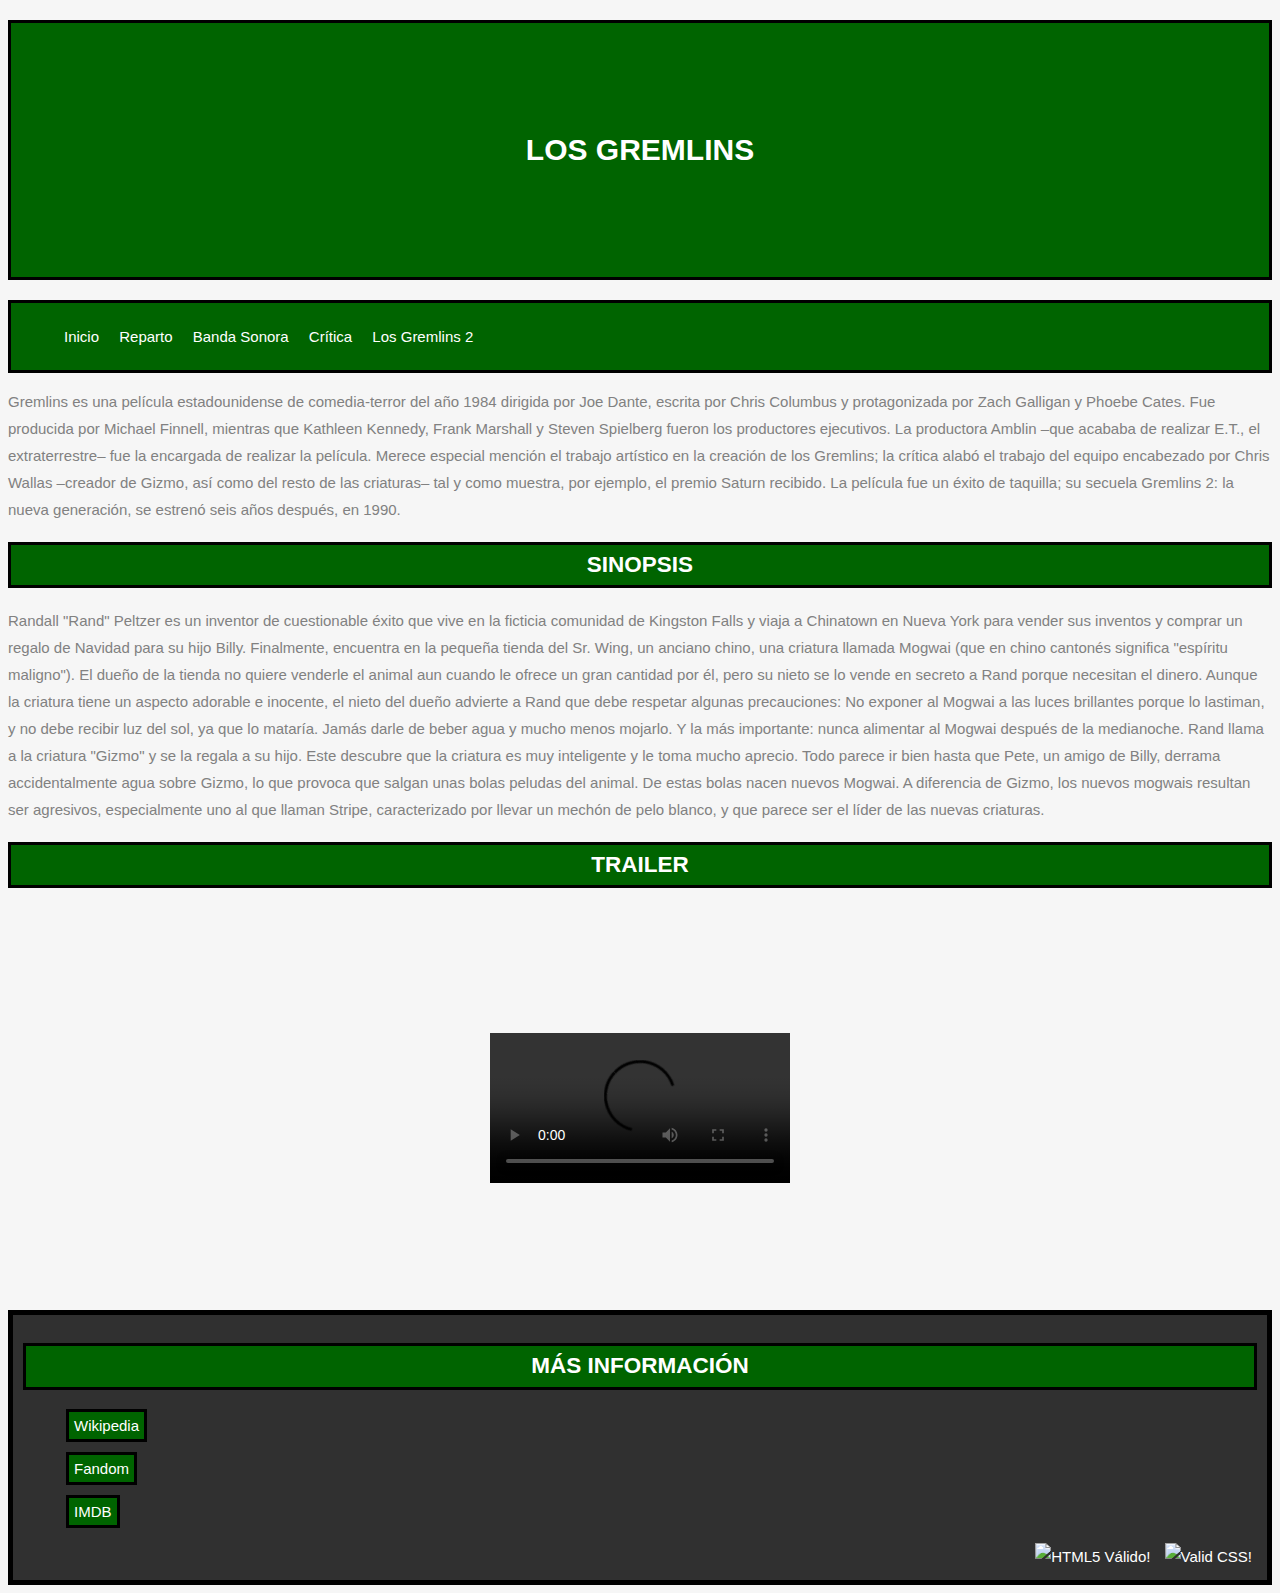
==== index.html @ 6e678dfa "Update index.html" ====
<!DOCTYPE HTML>
<html lang="es">

<head>
    <meta charset="UTF-8">
    <title>Los Gremlins</title>
    <link rel="stylesheet" type="text/css" href="estilo.css" />
</head>

<body>

    <section>
        <h1>Los Gremlins</h1>
        <nav>
            <ul>
                <li><a href="index.html">Inicio</a></li>
                <li><a href="html/reparto.html">Reparto</a></li>
                <li><a href="html/bandasonora.html">Banda Sonora</a></li>
                <li><a href="html/critica.html">Crítica</a></li>
                <li><a href="html/gremlins2.html">Los Gremlins 2</a></li>
            </ul>
        </nav>
    </section>
    <section>
        <p>
            Gremlins es una película estadounidense de comedia-terror del año 1984 dirigida por Joe Dante, escrita por Chris Columbus y protagonizada por Zach Galligan y Phoebe Cates.
            Fue producida por Michael Finnell, mientras que Kathleen Kennedy, Frank Marshall y Steven Spielberg fueron los productores ejecutivos.
            La productora Amblin –que acababa de realizar E.T., el extraterrestre– fue la encargada de realizar la película.

            Merece especial mención el trabajo artístico en la creación de los Gremlins; la crítica alabó el trabajo del equipo encabezado por Chris Wallas –creador de Gizmo, así como del resto de las criaturas– tal y como muestra, por ejemplo, el premio Saturn recibido.
            La película fue un éxito de taquilla; su secuela Gremlins 2: la nueva generación, se estrenó seis años después, en 1990.
        </p>
    </section>
    <section>
        <h2>Sinopsis</h2>
        <p>
            Randall "Rand" Peltzer es un inventor de cuestionable éxito que vive en la ficticia comunidad de Kingston Falls y viaja a Chinatown en Nueva York para vender sus inventos y comprar un regalo de Navidad para su hijo Billy.
            Finalmente, encuentra en la pequeña tienda del Sr. Wing, un anciano chino, una criatura llamada Mogwai (que en chino cantonés significa "espíritu maligno").
            El dueño de la tienda no quiere venderle el animal aun cuando le ofrece un gran cantidad por él, pero su nieto se lo vende en secreto a Rand porque necesitan el dinero.
            Aunque la criatura tiene un aspecto adorable e inocente, el nieto del dueño advierte a Rand que debe respetar algunas precauciones:
            No exponer al Mogwai a las luces brillantes porque lo lastiman, y no debe recibir luz del sol, ya que lo mataría.
            Jamás darle de beber agua y mucho menos mojarlo.
            Y la más importante: nunca alimentar al Mogwai después de la medianoche.

            Rand llama a la criatura "Gizmo" y se la regala a su hijo. Este descubre que la criatura es muy inteligente y le toma mucho aprecio.
            Todo parece ir bien hasta que Pete, un amigo de Billy, derrama accidentalmente agua sobre Gizmo, lo que provoca que salgan unas bolas peludas del animal. De estas bolas nacen nuevos Mogwai.
            A diferencia de Gizmo, los nuevos mogwais resultan ser agresivos, especialmente uno al que llaman Stripe, caracterizado por llevar un mechón de pelo blanco, y que parece ser el líder de las nuevas criaturas.
        </p>
    </section>
    <section>
        <h2>Trailer</h2>
        <video controls preload="auto" title="Trailer de Los Gremlins">
            <source src="https://unioviedo-my.sharepoint.com/:v:/g/personal/uo251254_uniovi_es/Ec85LjqEV0VHvk0fTobyRS4B9hUyykpDwa8qoX5riDAxnA?e=2ol3w2" type="video/mp4" />
        </video>
    </section>
    <footer>
            <section>
                <h2>Más información</h2>
                <ul>
                    <li>
                        <a title="Pagina de Gremlins en Wikipedia" href="https://es.wikipedia.org/wiki/Gremlins">
                            Wikipedia</a>
                    </li>
                    <li>
                        <a title="Wiki de Gremlins en Fandom"  href="https://gremlins.fandom.com/wiki/Gremlins_Wiki">
                            Fandom</a>
                    </li>
                    <li>
                        <a title="Pagina web better call saul" href="https://www.imdb.com/title/tt0087363/">
                            IMDB</a>
                    </li>
                </ul>
            </section>
            <a title="Validador html" tabindex="16" href="https://validator.w3.org/check?uri=referer">
                <img src="https://www.w3.org/html/logo/downloads/HTML5_Logo_64.png"
                     alt=" HTML5 Válido!" height="64" width="63" /></a>
            <a title="Validador css" tabindex="17" href=" http://jigsaw.w3.org/css-validator/check/referer ">
                <img src=" http://jigsaw.w3.org/css-validator/images/vcss"
                     alt="Valid CSS!" height="31" width="88" /></a>
        </footer>
</body></html>
---- estilo.css ----
/* a=0 b=0 c=1 -> Especificidad = 1 */
body {
    font: 400 15px Tahoma, sans-serif;
    line-height: 1.8;
    color: #818181;
    background-color: #f6f6f6;
}

/* a=0 b=0 c=1 -> Especificidad = 1 */
h1 {
    border: 3px solid black;
    background-color: darkgreen;
    color: #fff;
    text-transform: uppercase;
    padding: 100px 25px;
    text-align: center;
}

/* a=0 b=0 c=1 -> Especificidad = 1 */
h2 {
    border: 3px solid black;
    background-color: darkgreen;
    color: #fff;
    text-transform: uppercase;
    text-align: center;
    font-weight: bold;
}

/* a=0 b=0 c=1 -> Especificidad = 1 */
ul {
    list-style: none;
}

/* a=0 b=0 c=1 -> Especificidad = 1 */
li {
    padding: 3px;
}

/* a=0 b=0 c=1 -> Especificidad = 1 */
table {
    margin-left: auto;
    margin-right: auto;
}

/* a=0 b=0 c=1 -> Especificidad = 1 */
table,
th,
td {
    border: 3px solid black;
    border-collapse: collapse;
    margin-bottom: 30px;
    text-align: center;
}

/* a=0 b=0 c=1 -> Especificidad = 1 */
th,
td {
    padding: 5px;
    padding-left: 20px;
    padding-right: 20px;
}

/* a=0 b=0 c=1 -> Especificidad = 1 */
th {
    background-color: darkgreen;
    color: #fff;
}

/* a=0 b=0 c=3 -> Especificidad = 3 */
nav {
    background-color: darkgreen;
    border: 3px solid black;
    padding: 5px;
}

/* a=0 b=0 c=3 -> Especificidad = 3 */
nav ul li {
    display: inline;
    border: none;
}

/* a=0 b=0 c=1 -> Especificidad = 1 */
img {
    margin-left: auto;
    margin-right: auto;
    display: block;
    max-width: 40%;
    max-height: 400px;
}

/* a=0 b=0 c=1 -> Especificidad = 1 */
video {
    margin-left: auto;
    margin-right: auto;
    display: block;
    max-width: 80%;
    padding: 10%;
}

/* a=0 b=1 c=1 -> Especificidad = 11 */
a:link , a:visited{
    padding: 5px;
    background-color: darkgreen;
    color: #fff;
    text-decoration: none;
}
/* a=0 b=1 c=1 -> Especificidad = 11 */
a:hover{
    border: 2px solid black;
}

/* a=0 b=0 c=3 -> Especificidad = 3 */
footer ul li{
    text-align: left;
    margin-top: 10px;
    margin-bottom: 10px;
}
/* a=0 b=1 c=3 -> Especificidad = 13 */
footer ul li a:link , footer ul li a:visited{
    padding: 5px;
    background-color: darkgreen;
    color: #fff;
    border: 3px solid black;
}
/* a=0 b=1 c=3 -> Especificidad = 13 */
footer ul li a:hover{
    border: 3px solid white;
}
/* a=0 b=1 c=2 -> Especificidad = 12 */
footer a:link, footer a:visited{
    background: none;
    text-align: right;
}
/* a=0 b=1 c=2 -> Especificidad = 12 */
footer a:hover{
    border: none;
}
/* a=0 b=0 c=1 -> Especificidad = 1 */
footer{
    background-color: #303030;
    padding: 10px;
    border: 5px solid black;
    text-align: right;
}

/* a=0 b=1 c=3 -> Especificidad = 13 */
footer a img{
    display: inline;
}
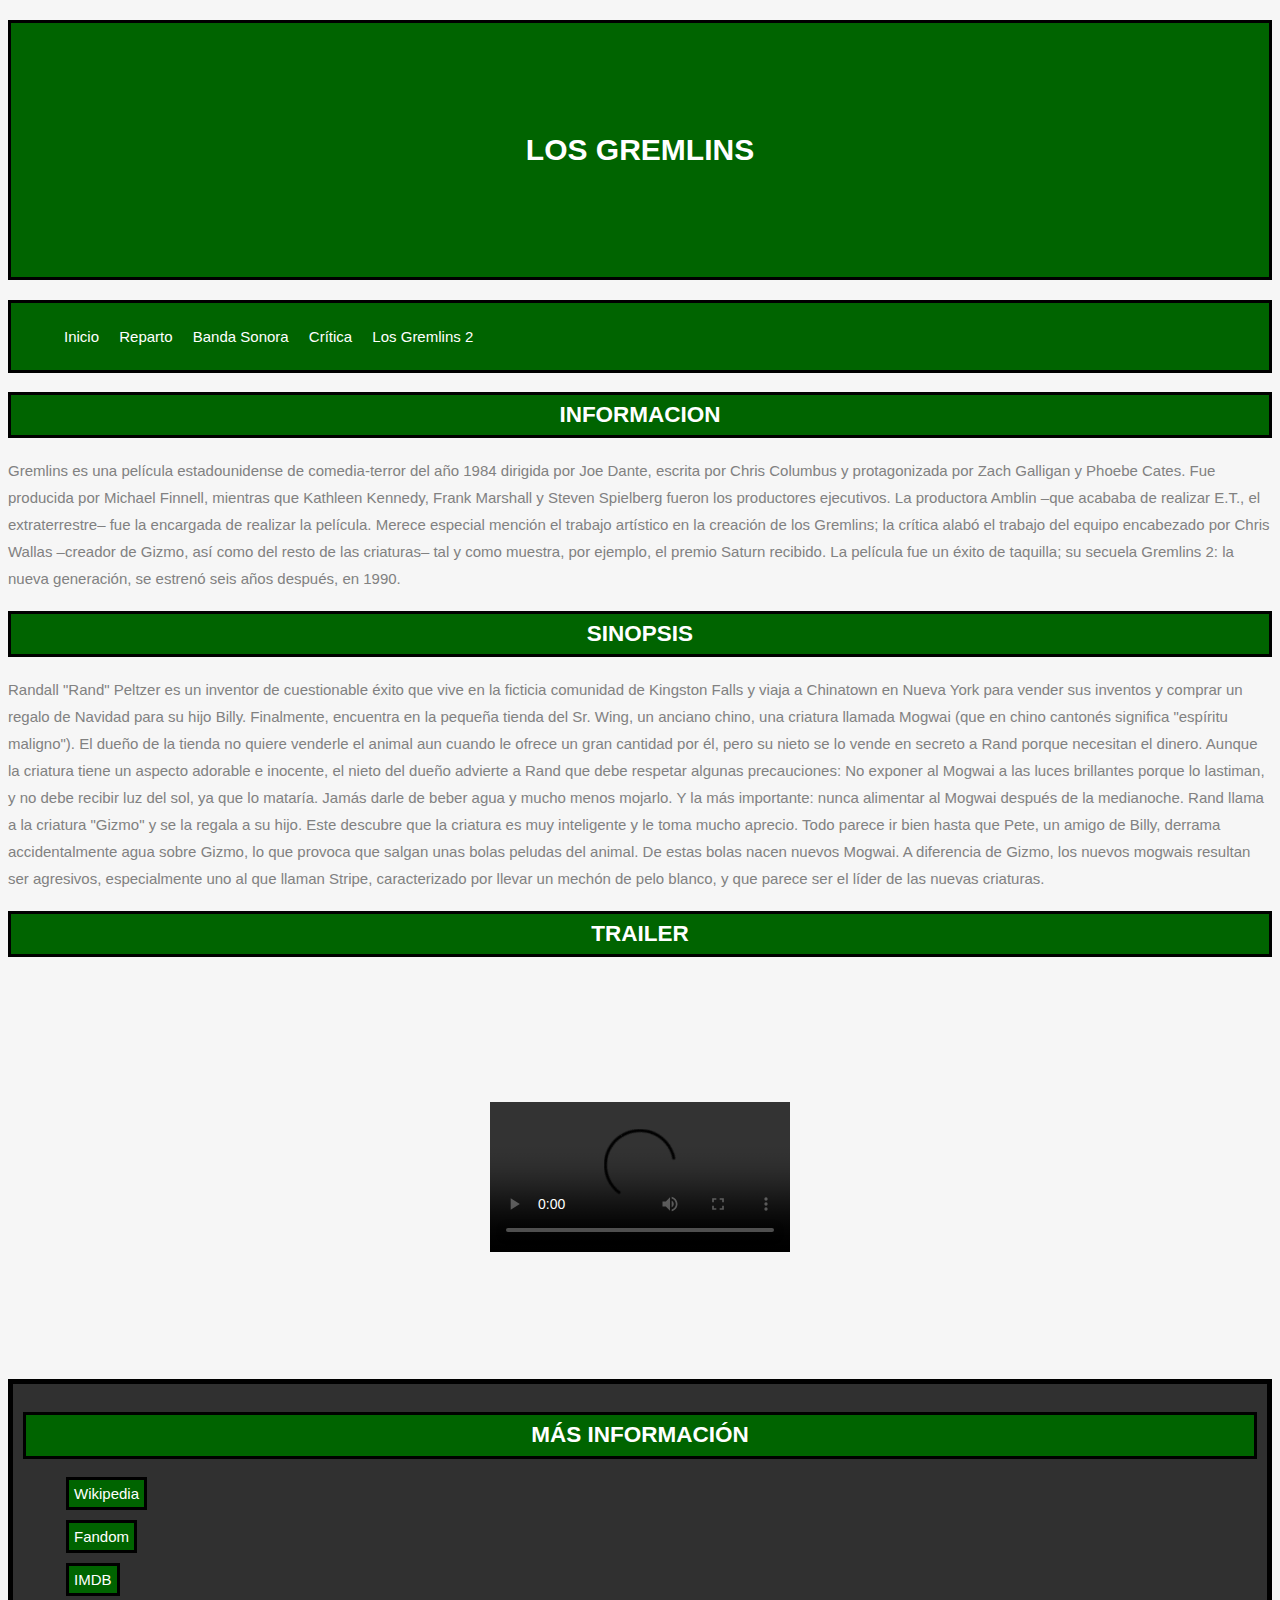
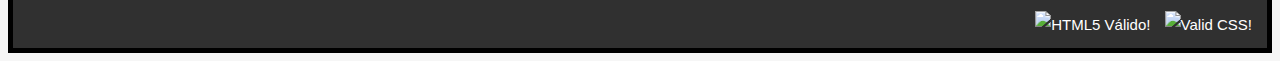
==== commit 881f95c6: "Update index.html" ====
--- a/index.html
+++ b/index.html
@@ -22,6 +22,7 @@
         </nav>
     </section>
     <section>
+        <h2>Informacion</h2>
         <p>
             Gremlins es una película estadounidense de comedia-terror del año 1984 dirigida por Joe Dante, escrita por Chris Columbus y protagonizada por Zach Galligan y Phoebe Cates.
             Fue producida por Michael Finnell, mientras que Kathleen Kennedy, Frank Marshall y Steven Spielberg fueron los productores ejecutivos.
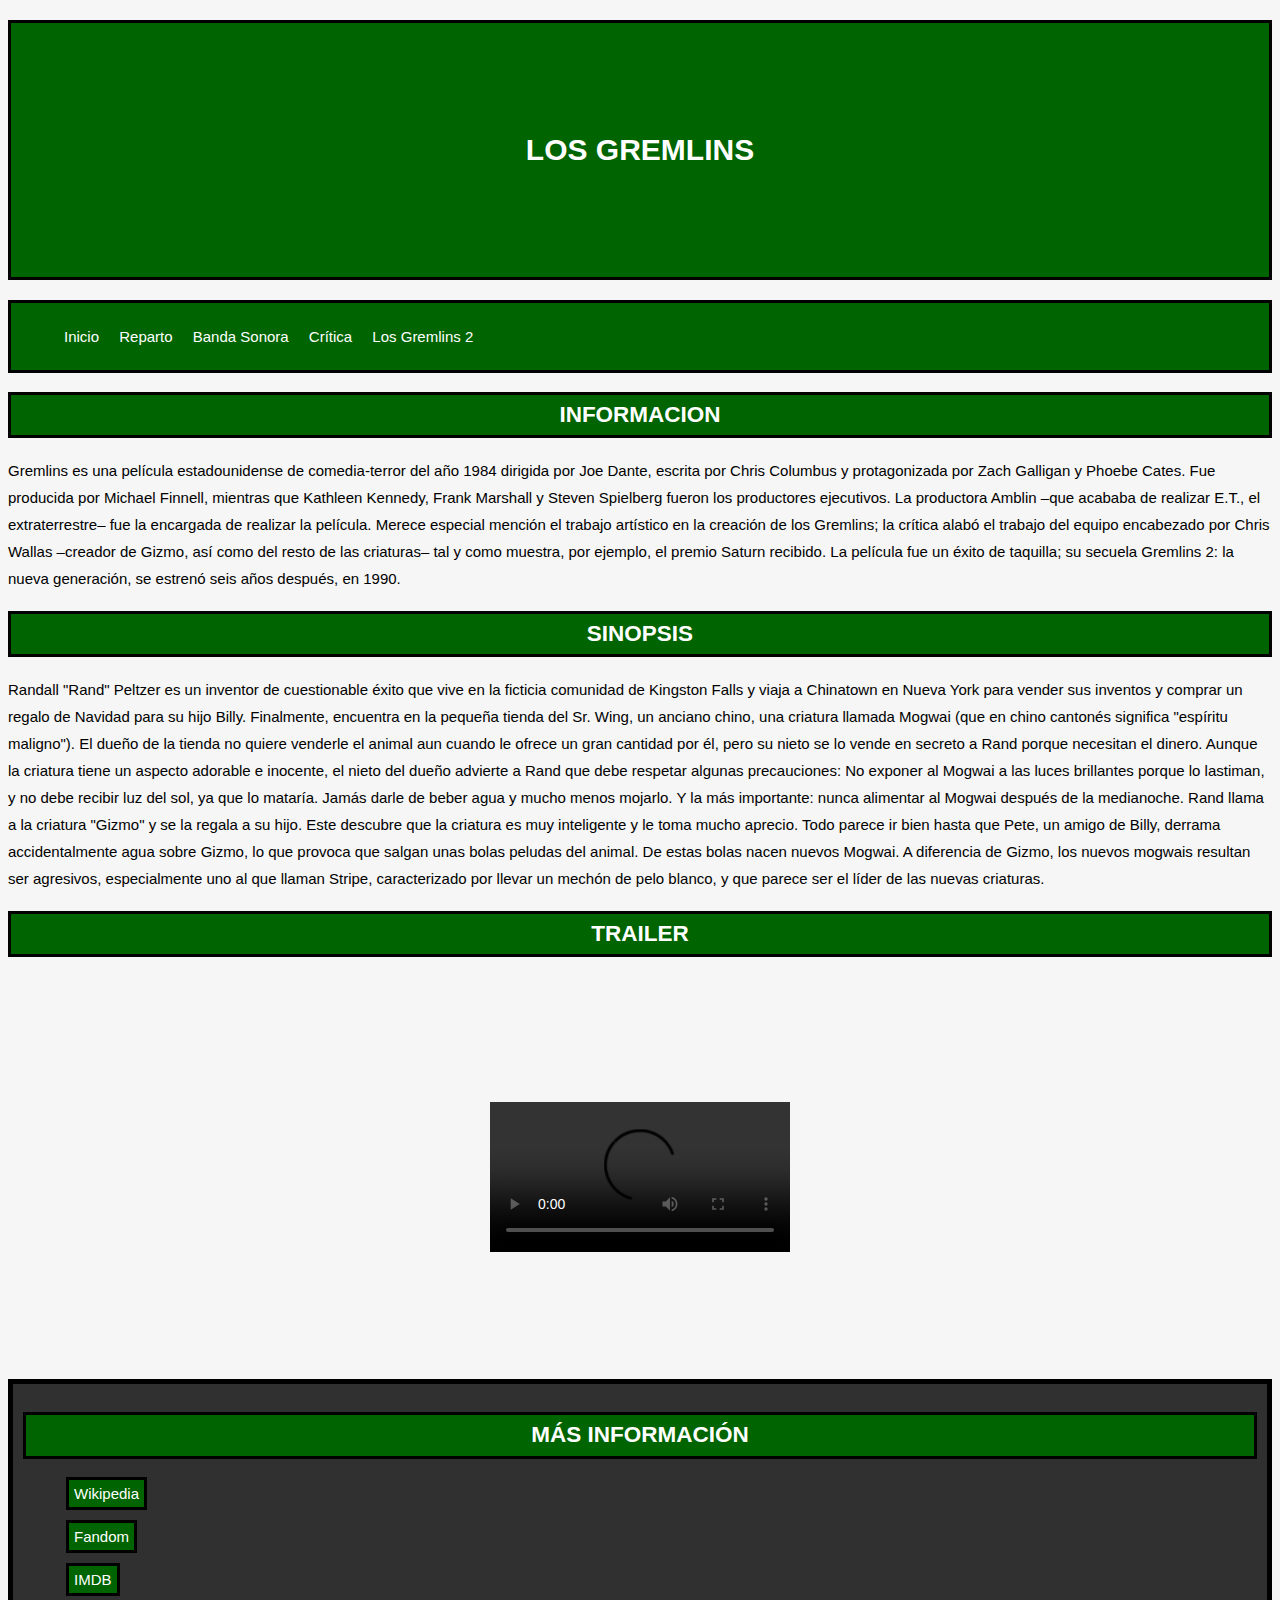
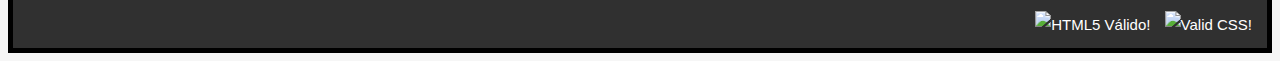
==== commit afbb1c1f: "Critica" ====
--- a/index.html
+++ b/index.html
@@ -51,7 +51,7 @@
     <section>
         <h2>Trailer</h2>
         <video controls preload="auto" title="Trailer de Los Gremlins">
-            <source src="https://unioviedo-my.sharepoint.com/:v:/g/personal/uo251254_uniovi_es/Ec85LjqEV0VHvk0fTobyRS4B9hUyykpDwa8qoX5riDAxnA?e=2ol3w2" type="video/mp4" />
+            <source src="https://www.dropbox.com/s/nchgcn20n6tpges/trailer.mp4?dl=0" type="video/mp4" />
         </video>
     </section>
     <footer>
--- a/estilo.css
+++ b/estilo.css
@@ -2,7 +2,7 @@
 body {
     font: 400 15px Tahoma, sans-serif;
     line-height: 1.8;
-    color: #818181;
+    color: black;
     background-color: #f6f6f6;
 }
 
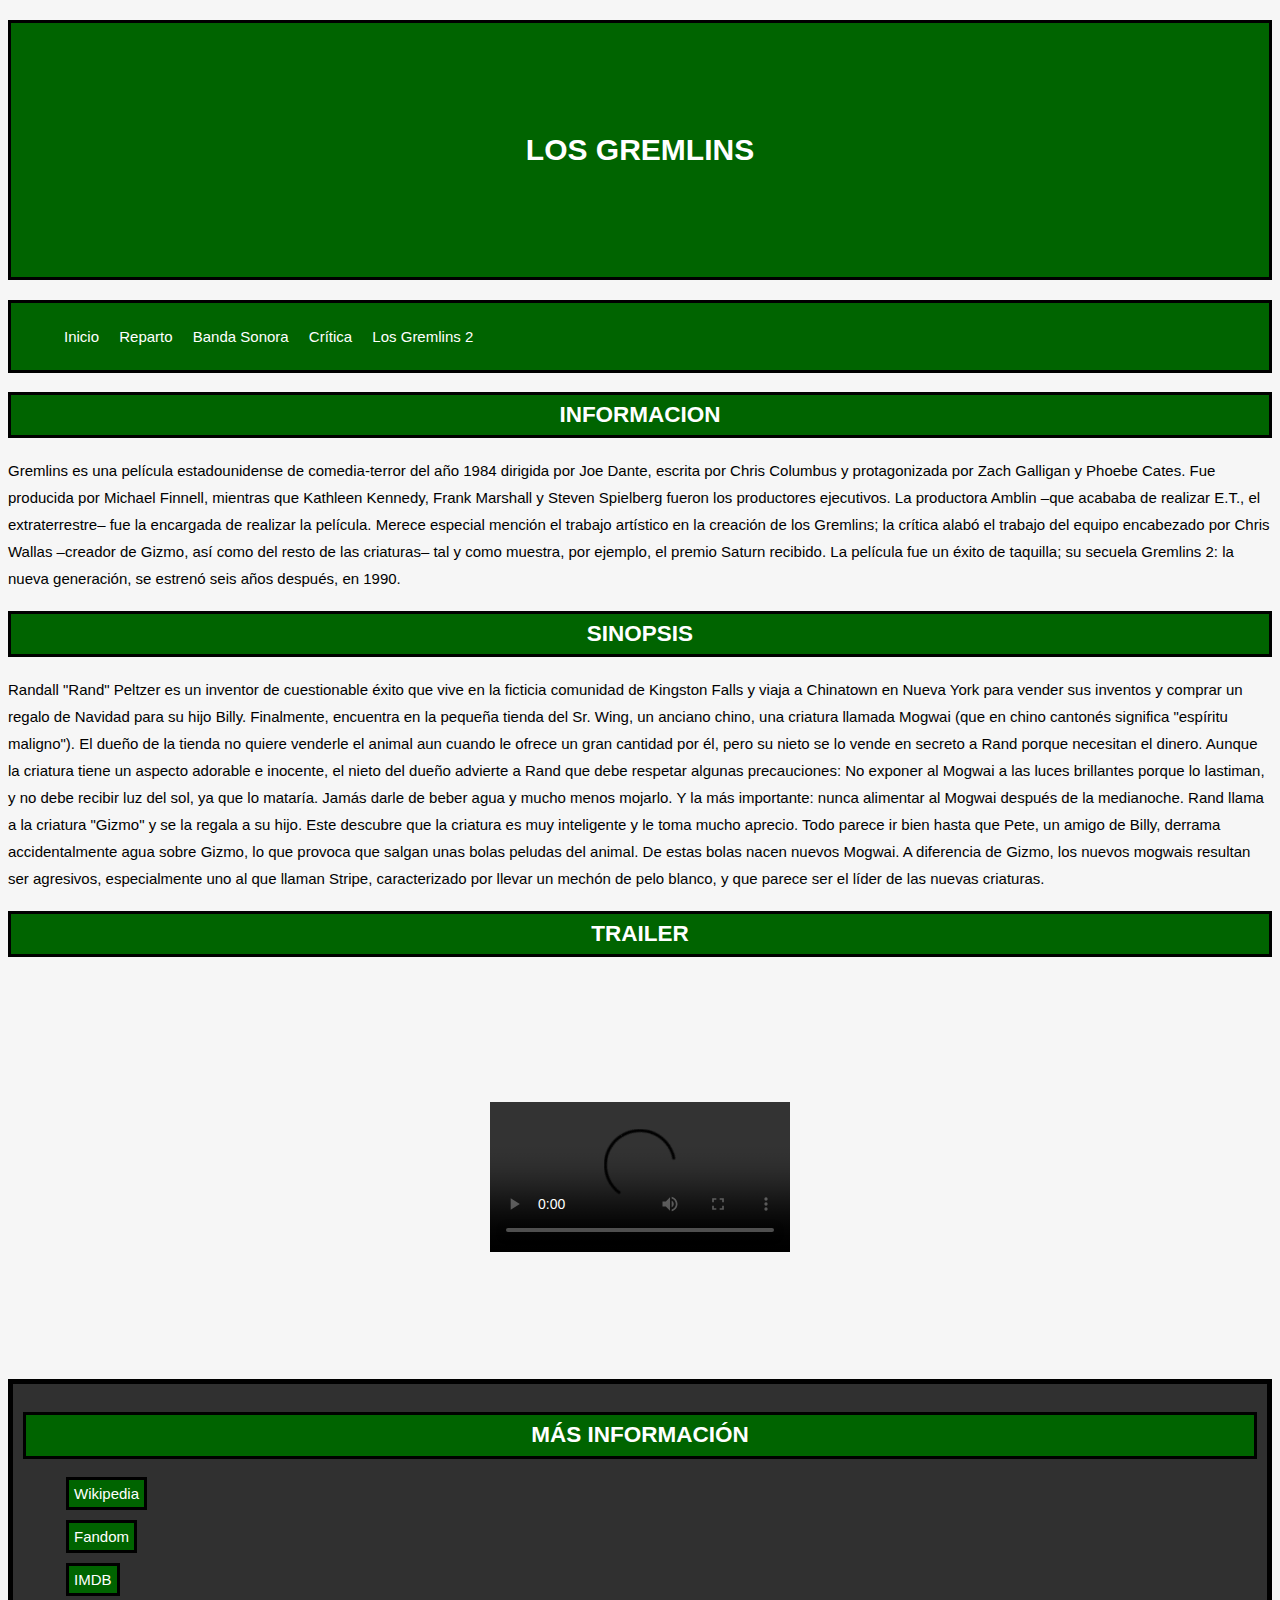
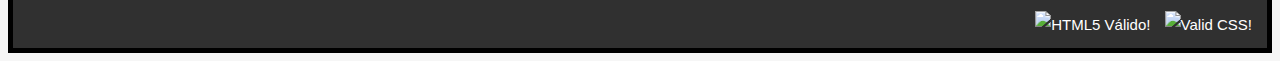
==== commit c30d95e2: "gremlins2" ====
--- a/index.html
+++ b/index.html
@@ -51,7 +51,7 @@
     <section>
         <h2>Trailer</h2>
         <video controls preload="auto" title="Trailer de Los Gremlins">
-            <source src="https://www.dropbox.com/s/nchgcn20n6tpges/trailer.mp4?dl=0" type="video/mp4" />
+            <source src="https://www.dropbox.com/s/nchgcn20n6tpges/trailer.mp4?dl=0" />
         </video>
     </section>
     <footer>
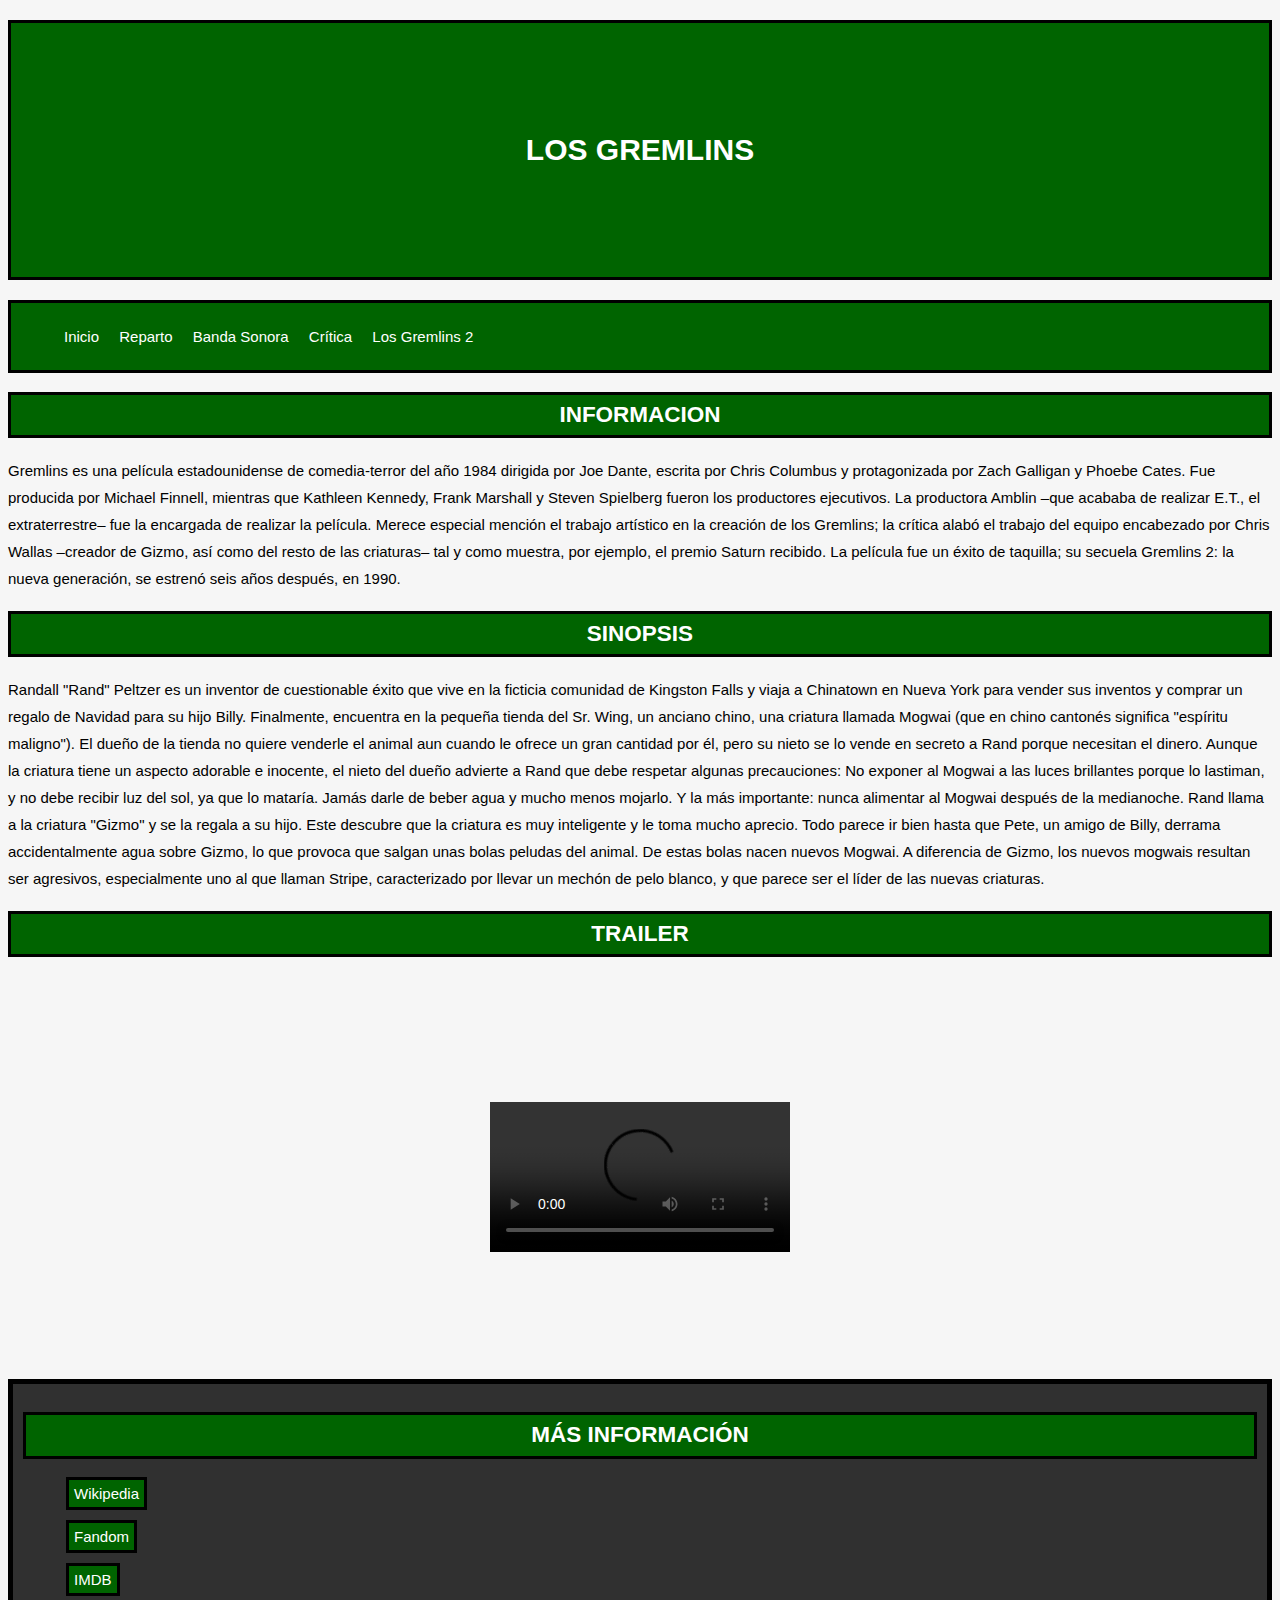
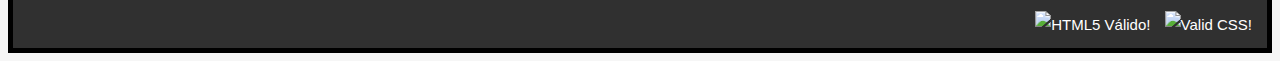
==== commit 5342444d: "Tabindex" ====
--- a/index.html
+++ b/index.html
@@ -13,11 +13,11 @@
         <h1>Los Gremlins</h1>
         <nav>
             <ul>
-                <li><a href="index.html">Inicio</a></li>
-                <li><a href="html/reparto.html">Reparto</a></li>
-                <li><a href="html/bandasonora.html">Banda Sonora</a></li>
-                <li><a href="html/critica.html">Crítica</a></li>
-                <li><a href="html/gremlins2.html">Los Gremlins 2</a></li>
+                <li><a href="index.html" tabindex="1">Inicio</a></li>
+                <li><a href="html/reparto.html" tabindex="2">Reparto</a></li>
+                <li><a href="html/bandasonora.html" tabindex="3">Banda Sonora</a></li>
+                <li><a href="html/critica.html" tabindex="4">Crítica</a></li>
+                <li><a href="html/gremlins2.html" tabindex="5">Los Gremlins 2</a></li>
             </ul>
         </nav>
     </section>
@@ -50,8 +50,8 @@
     </section>
     <section>
         <h2>Trailer</h2>
-        <video controls preload="auto" title="Trailer de Los Gremlins">
-            <source src="https://www.dropbox.com/s/nchgcn20n6tpges/trailer.mp4?dl=0" />
+        <video controls preload="auto" title="Trailer de Los Gremlins" tabindex="6">
+            <source src="resources/video/trailer.mp4" />
         </video>
     </section>
     <footer>
@@ -59,23 +59,23 @@
                 <h2>Más información</h2>
                 <ul>
                     <li>
-                        <a title="Pagina de Gremlins en Wikipedia" href="https://es.wikipedia.org/wiki/Gremlins">
+                        <a title="Pagina de Gremlins en Wikipedia" href="https://es.wikipedia.org/wiki/Gremlins" tabindex="7">
                             Wikipedia</a>
                     </li>
                     <li>
-                        <a title="Wiki de Gremlins en Fandom"  href="https://gremlins.fandom.com/wiki/Gremlins_Wiki">
+                        <a title="Wiki de Gremlins en Fandom"  href="https://gremlins.fandom.com/wiki/Gremlins_Wiki" tabindex="8">
                             Fandom</a>
                     </li>
                     <li>
-                        <a title="Pagina web better call saul" href="https://www.imdb.com/title/tt0087363/">
+                        <a title="Pagina web better call saul" href="https://www.imdb.com/title/tt0087363/" tabindex="9">
                             IMDB</a>
                     </li>
                 </ul>
             </section>
-            <a title="Validador html" tabindex="16" href="https://validator.w3.org/check?uri=referer">
+            <a title="Validador html" tabindex="16" href="https://validator.w3.org/check?uri=referer" tabindex="10">
                 <img src="https://www.w3.org/html/logo/downloads/HTML5_Logo_64.png"
                      alt=" HTML5 Válido!" height="64" width="63" /></a>
-            <a title="Validador css" tabindex="17" href=" http://jigsaw.w3.org/css-validator/check/referer ">
+            <a title="Validador css" tabindex="17" href=" http://jigsaw.w3.org/css-validator/check/referer " tabindex="11">
                 <img src=" http://jigsaw.w3.org/css-validator/images/vcss"
                      alt="Valid CSS!" height="31" width="88" /></a>
         </footer>
--- a/estilo.css
+++ b/estilo.css
@@ -55,9 +55,7 @@
 /* a=0 b=0 c=1 -> Especificidad = 1 */
 th,
 td {
-    padding: 5px;
-    padding-left: 20px;
-    padding-right: 20px;
+    padding: 10px;
 }
 
 /* a=0 b=0 c=1 -> Especificidad = 1 */
@@ -69,6 +67,7 @@
 /* a=0 b=0 c=3 -> Especificidad = 3 */
 nav {
     background-color: darkgreen;
+    color: white;
     border: 3px solid black;
     padding: 5px;
 }
@@ -138,6 +137,7 @@
 /* a=0 b=0 c=1 -> Especificidad = 1 */
 footer{
     background-color: #303030;
+    color: white;
     padding: 10px;
     border: 5px solid black;
     text-align: right;
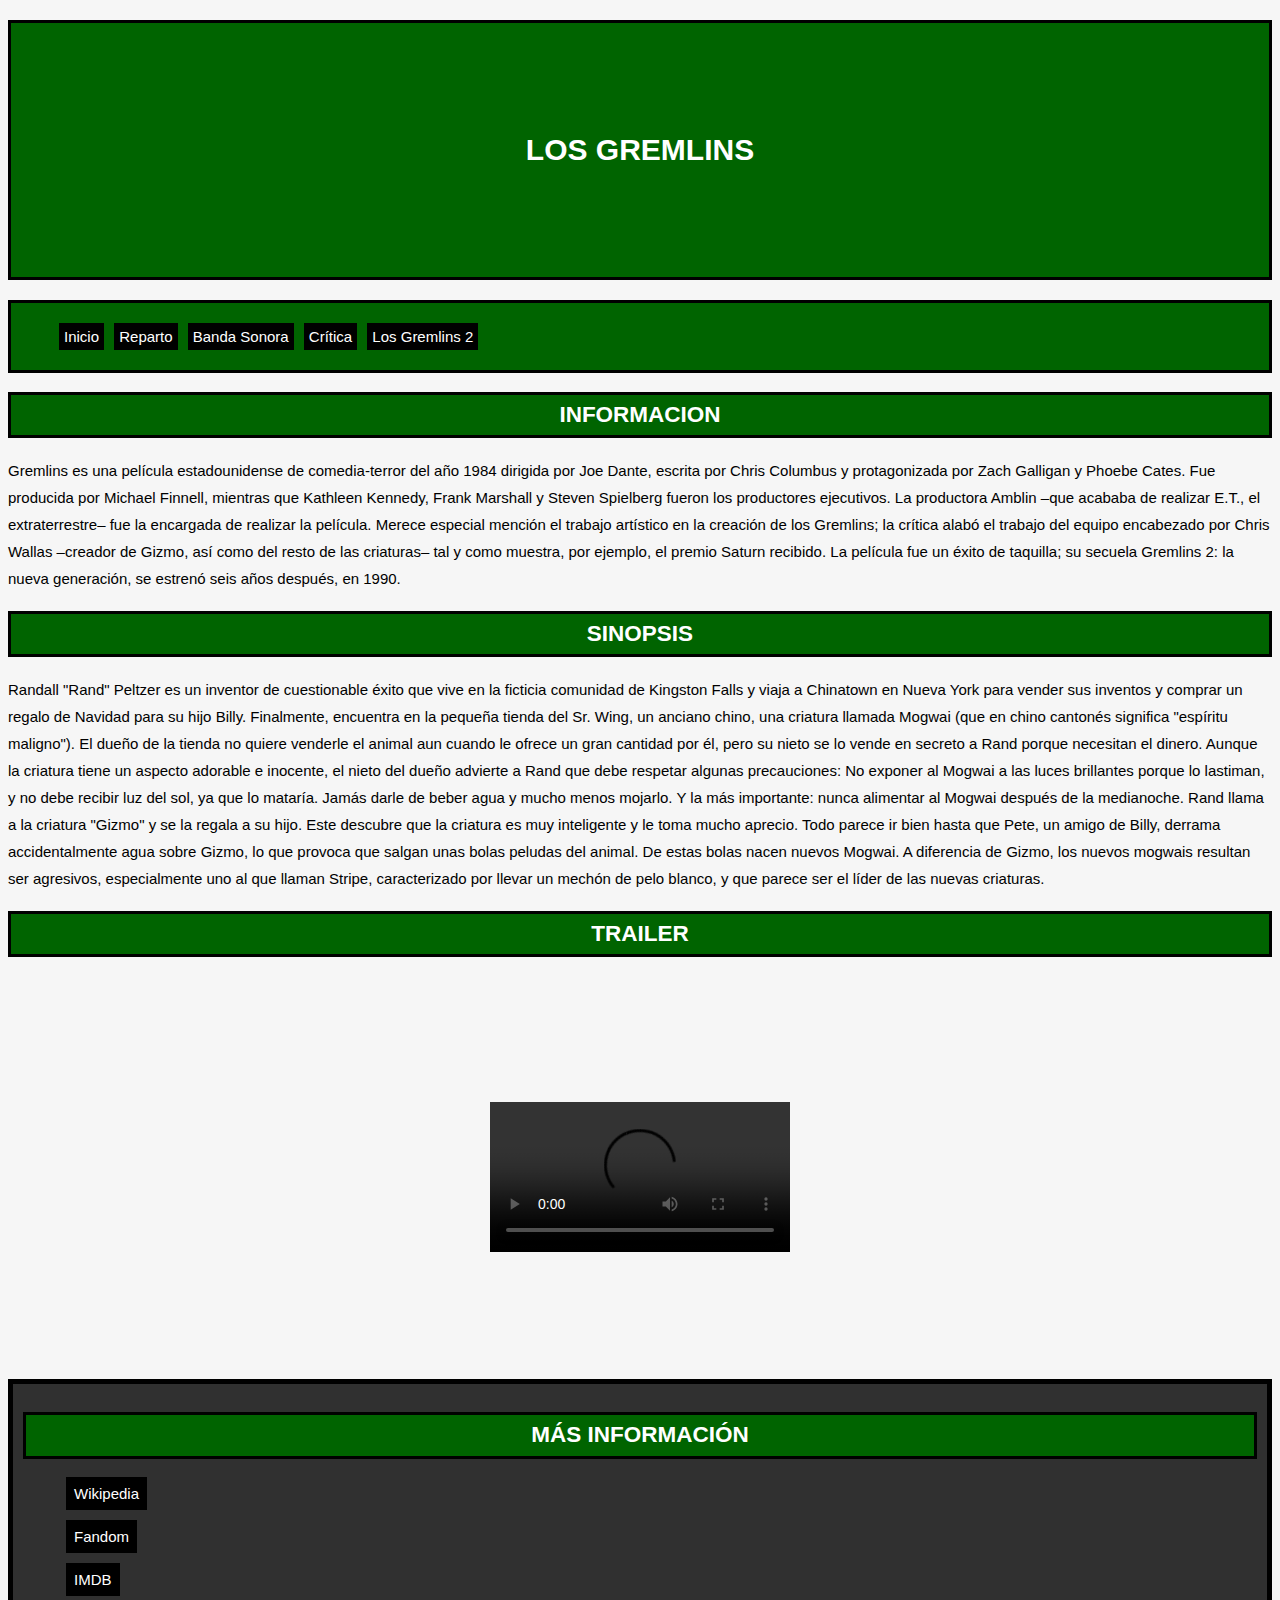
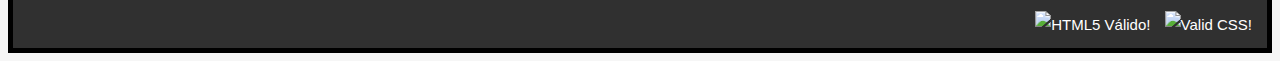
==== commit a17a326c: "Contraste" ====
--- a/index.html
+++ b/index.html
@@ -50,7 +50,7 @@
     </section>
     <section>
         <h2>Trailer</h2>
-        <video controls preload="auto" title="Trailer de Los Gremlins" tabindex="6">
+        <video controls preload="auto" title="Trailer de Los Gremlins" tabindex="6" alt="Trailer de la pelicula Los Gremlins">
             <source src="resources/video/trailer.mp4" />
         </video>
     </section>
--- a/estilo.css
+++ b/estilo.css
@@ -99,13 +99,13 @@
 /* a=0 b=1 c=1 -> Especificidad = 11 */
 a:link , a:visited{
     padding: 5px;
-    background-color: darkgreen;
-    color: #fff;
+    background-color: black;
+    color: white;
     text-decoration: none;
 }
 /* a=0 b=1 c=1 -> Especificidad = 11 */
 a:hover{
-    border: 2px solid black;
+    border: 3px solid white;
 }
 
 /* a=0 b=0 c=3 -> Especificidad = 3 */
@@ -117,7 +117,7 @@
 /* a=0 b=1 c=3 -> Especificidad = 13 */
 footer ul li a:link , footer ul li a:visited{
     padding: 5px;
-    background-color: darkgreen;
+    background-color: black;
     color: #fff;
     border: 3px solid black;
 }
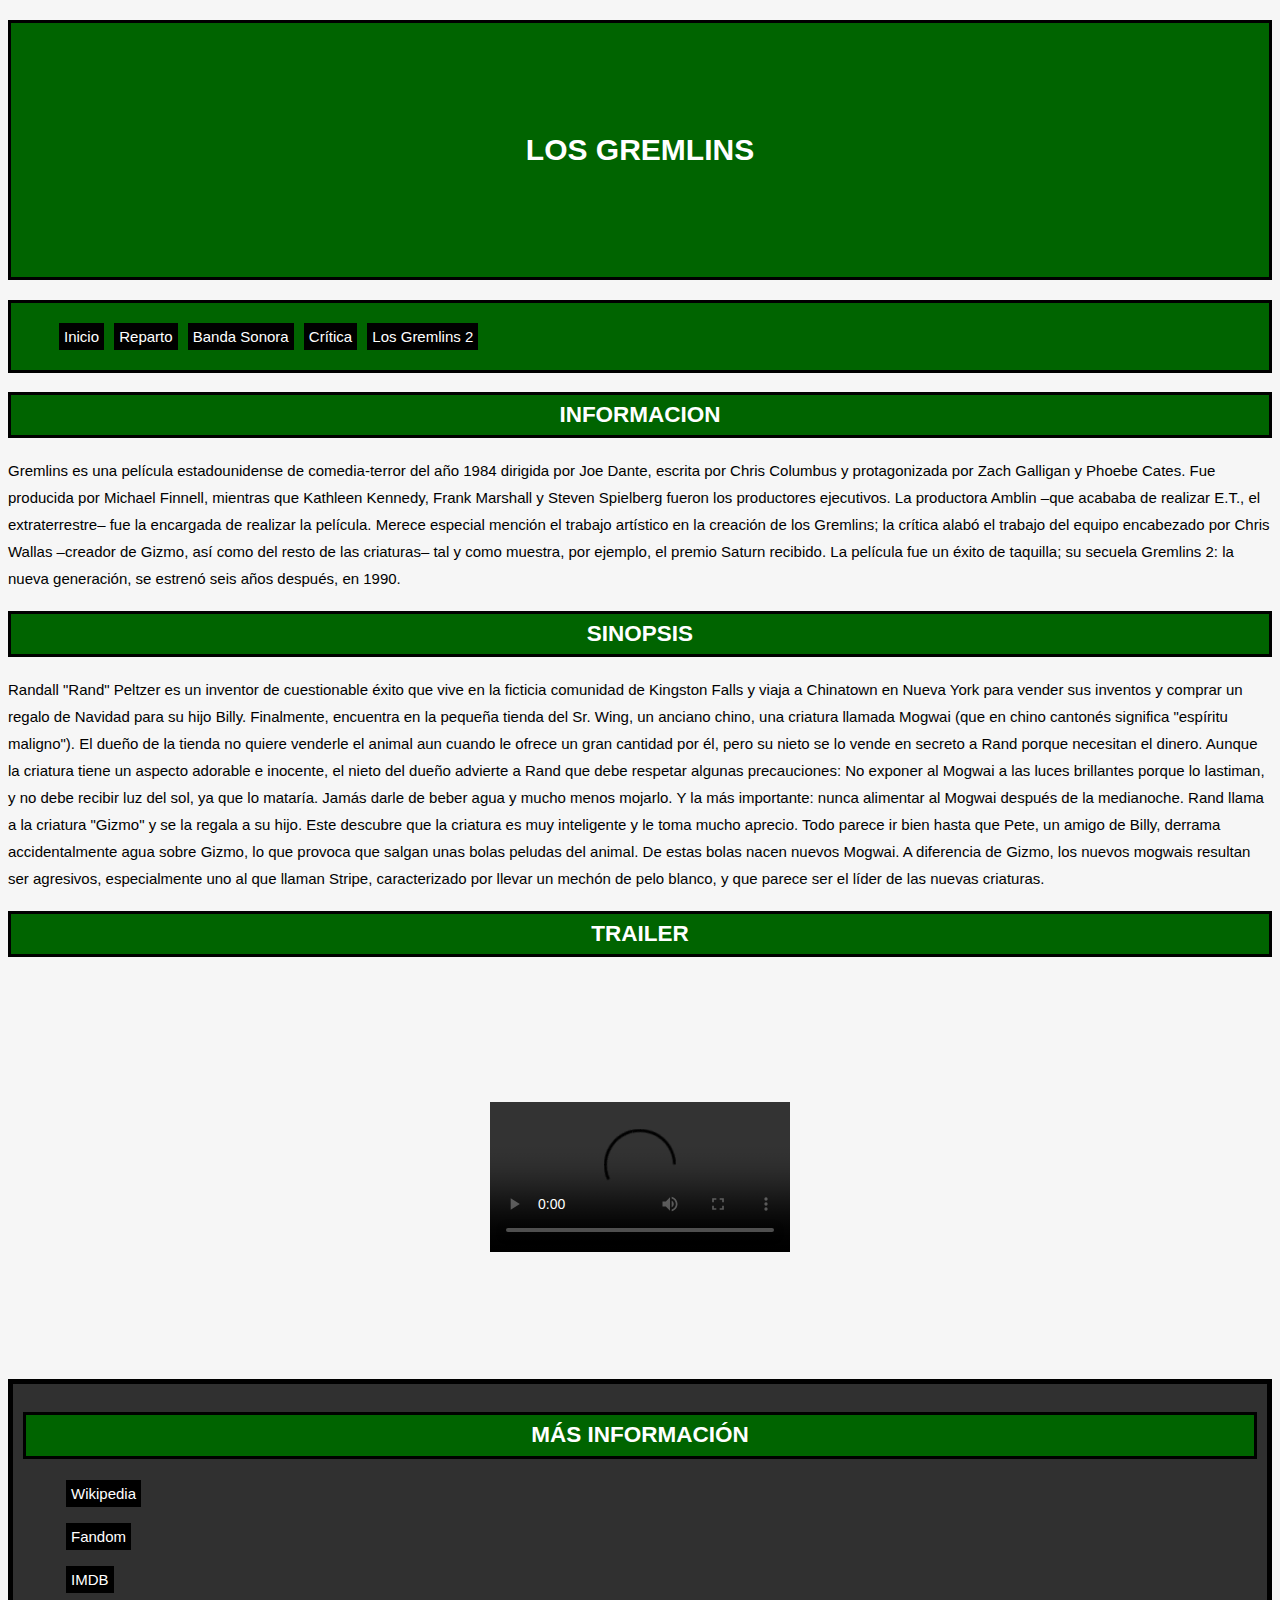
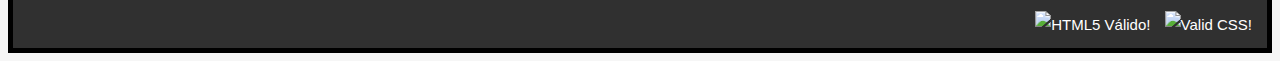
==== commit 60b29413: "Errores" ====
--- a/index.html
+++ b/index.html
@@ -50,7 +50,7 @@
     </section>
     <section>
         <h2>Trailer</h2>
-        <video controls preload="auto" title="Trailer de Los Gremlins" tabindex="6" alt="Trailer de la pelicula Los Gremlins">
+        <video controls preload="auto" title="Trailer de Los Gremlins" tabindex="6">
             <source src="resources/video/trailer.mp4" />
         </video>
     </section>
@@ -72,10 +72,10 @@
                     </li>
                 </ul>
             </section>
-            <a title="Validador html" tabindex="16" href="https://validator.w3.org/check?uri=referer" tabindex="10">
+            <a title="Validador html" href="https://validator.w3.org/check?uri=referer" tabindex="10">
                 <img src="https://www.w3.org/html/logo/downloads/HTML5_Logo_64.png"
                      alt=" HTML5 Válido!" height="64" width="63" /></a>
-            <a title="Validador css" tabindex="17" href=" http://jigsaw.w3.org/css-validator/check/referer " tabindex="11">
+            <a title="Validador css" href=" http://jigsaw.w3.org/css-validator/check/referer " tabindex="11">
                 <img src=" http://jigsaw.w3.org/css-validator/images/vcss"
                      alt="Valid CSS!" height="31" width="88" /></a>
         </footer>
--- a/estilo.css
+++ b/estilo.css
@@ -119,7 +119,6 @@
     padding: 5px;
     background-color: black;
     color: #fff;
-    border: 3px solid black;
 }
 /* a=0 b=1 c=3 -> Especificidad = 13 */
 footer ul li a:hover{
